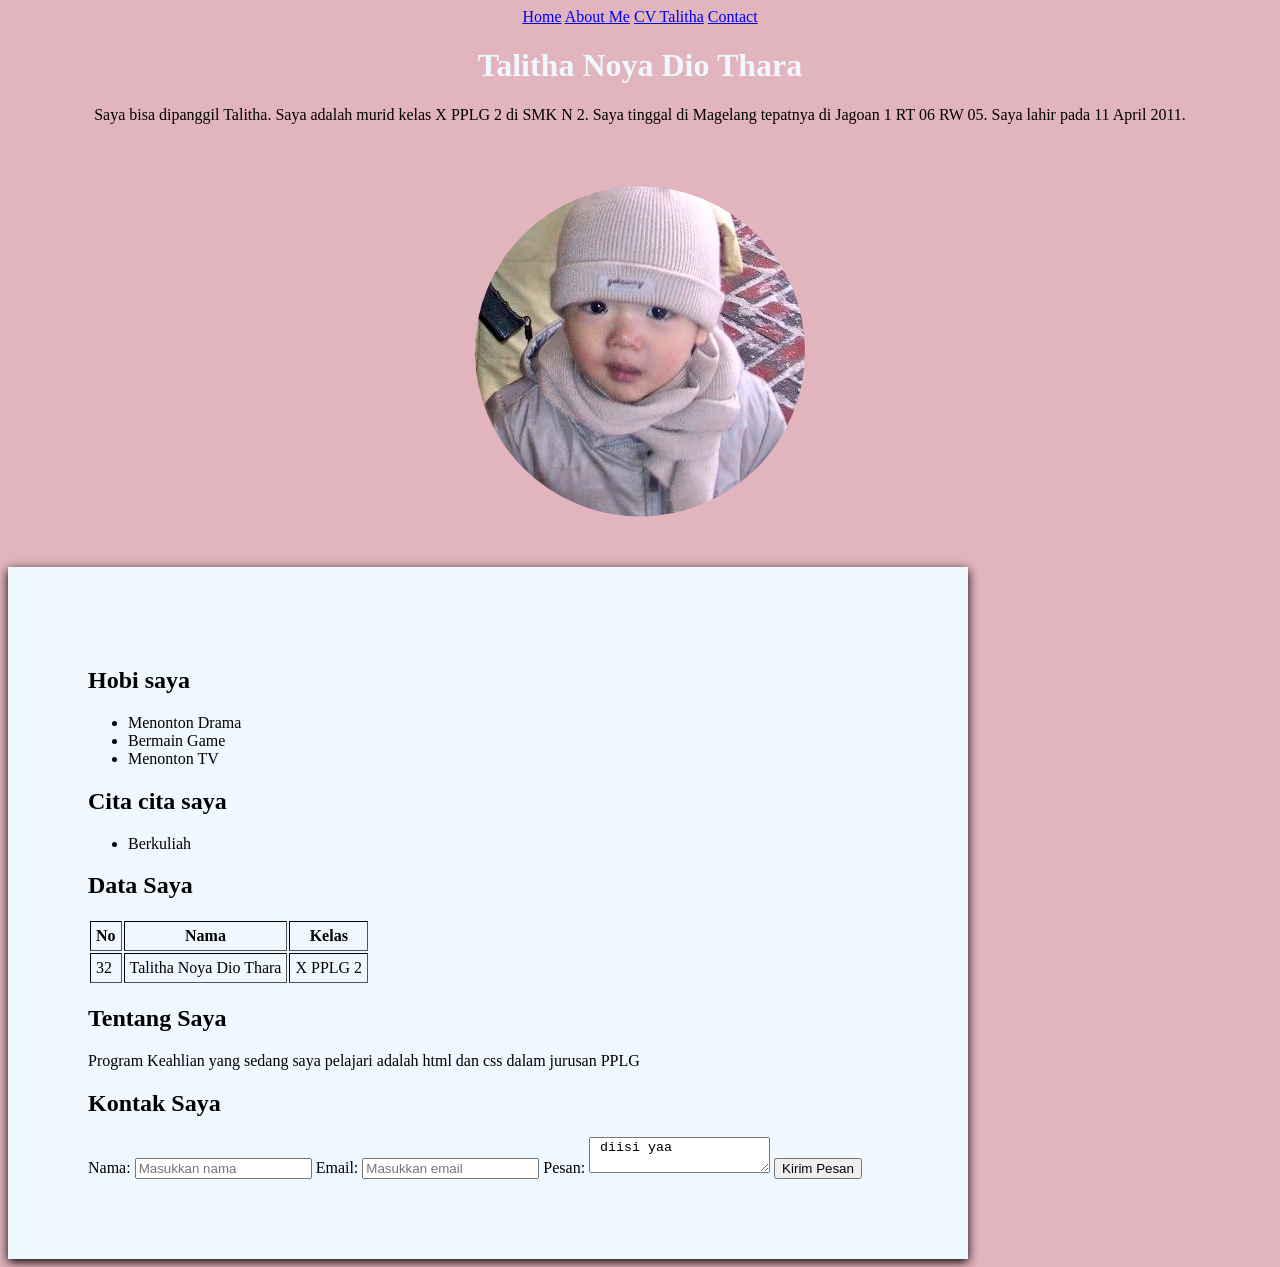
==== index.html @ 7015d306 "Add files via upload" ====
<!DOCTYPE html>
<html>
<head>
<link rel="stylesheet" href="style.css">
    <title>Biodata Saya</title>
</head>   
<body>
    <center>
    <nav>
        <a href="Talitha.html">Home</a>
        <a href="aboutme.html">About Me</a>
        <a href="cv.html">CV Talitha</a>
        <a href="contact.html">Contact</a>
    </nav>
    </center>
    <h1>Talitha Noya Dio Thara</h1>
    <p>Saya bisa dipanggil Talitha. Saya adalah murid kelas X PPLG 2 di SMK N 2. Saya tinggal di Magelang tepatnya di Jagoan 1 RT 06 RW 05. Saya lahir pada 11 April 2011.</p>
<center>
    <img src="sungchankecil.jpg" alt="sungchan kecil">
</center>
<article>
        <div>
        <h2>Hobi saya</h2>
    <ul>
        <li>Menonton Drama</li>
        <li>Bermain Game</li>
        <li>Menonton TV</li>
    </ul>
    <h2>Cita cita saya</h2>
    <ul> 
        <li>Berkuliah</li>
    </ul>
<h2>Data Saya</h2> 
<table border="1" cellpadding="5">
    <tr>
        <th>No</th>
        <th>Nama</th>
        <th>Kelas</th>
    </tr>
    <tr>
        <td>32</td>
        <td>Talitha Noya Dio Thara</td>
        <td>X PPLG 2</td>
    </tr>
</table>
<h2>Tentang Saya </h2>
Program Keahlian yang sedang saya pelajari adalah html dan css dalam jurusan PPLG
       <h2>Kontak Saya</h2>
       <form>
            <label>Nama:</label>
            <input type"text" id"nama"
        name="nama"
    placeholder="Masukkan nama">
<label for="email">Email:</label>
<input type="email" id="email"
name="email" placeholder="Masukkan email">
<label for="pesan">Pesan:</label>
<textarea> diisi yaa </textarea>
<button>Kirim Pesan</button>
       </form>
</section>
    </div>
</article>
</body>
</html>
---- style.css ----
body {background-color: #E2B4BD;}
h1 { text-align: center;}
p {text-align: center;}
h1 {color: aliceblue;}
img {clip-path: circle(40%);}
table {border: black; }
div {padding: min(5em, 8%);
    width: 800px;
    background-color: aliceblue;
    box-shadow: 0 3px 10px;
    border: 1em;
    }
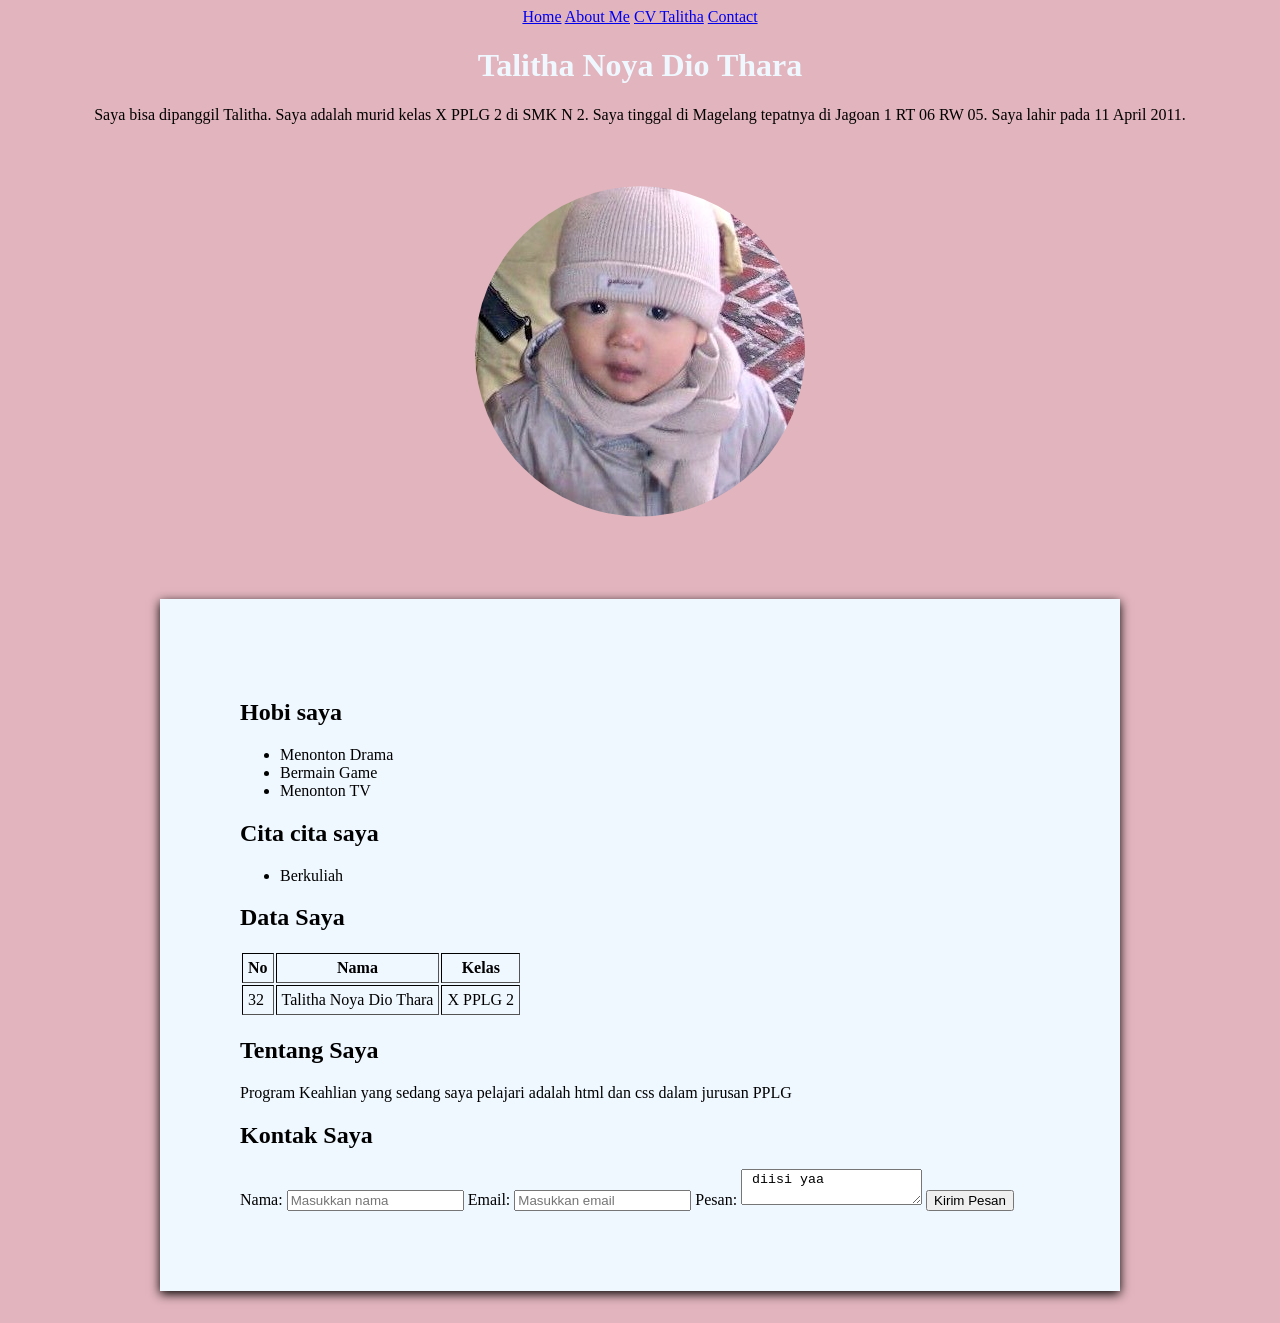
==== commit 371b561a: "index.html" ====
--- a/index.html
+++ b/index.html
@@ -19,7 +19,7 @@
     <img src="sungchankecil.jpg" alt="sungchan kecil">
 </center>
 <article>
-        <div>
+        <div style="margin: 2em auto;">
         <h2>Hobi saya</h2>
     <ul>
         <li>Menonton Drama</li>
@@ -62,4 +62,4 @@
     </div>
 </article>
 </body>
-</html>+</html>
